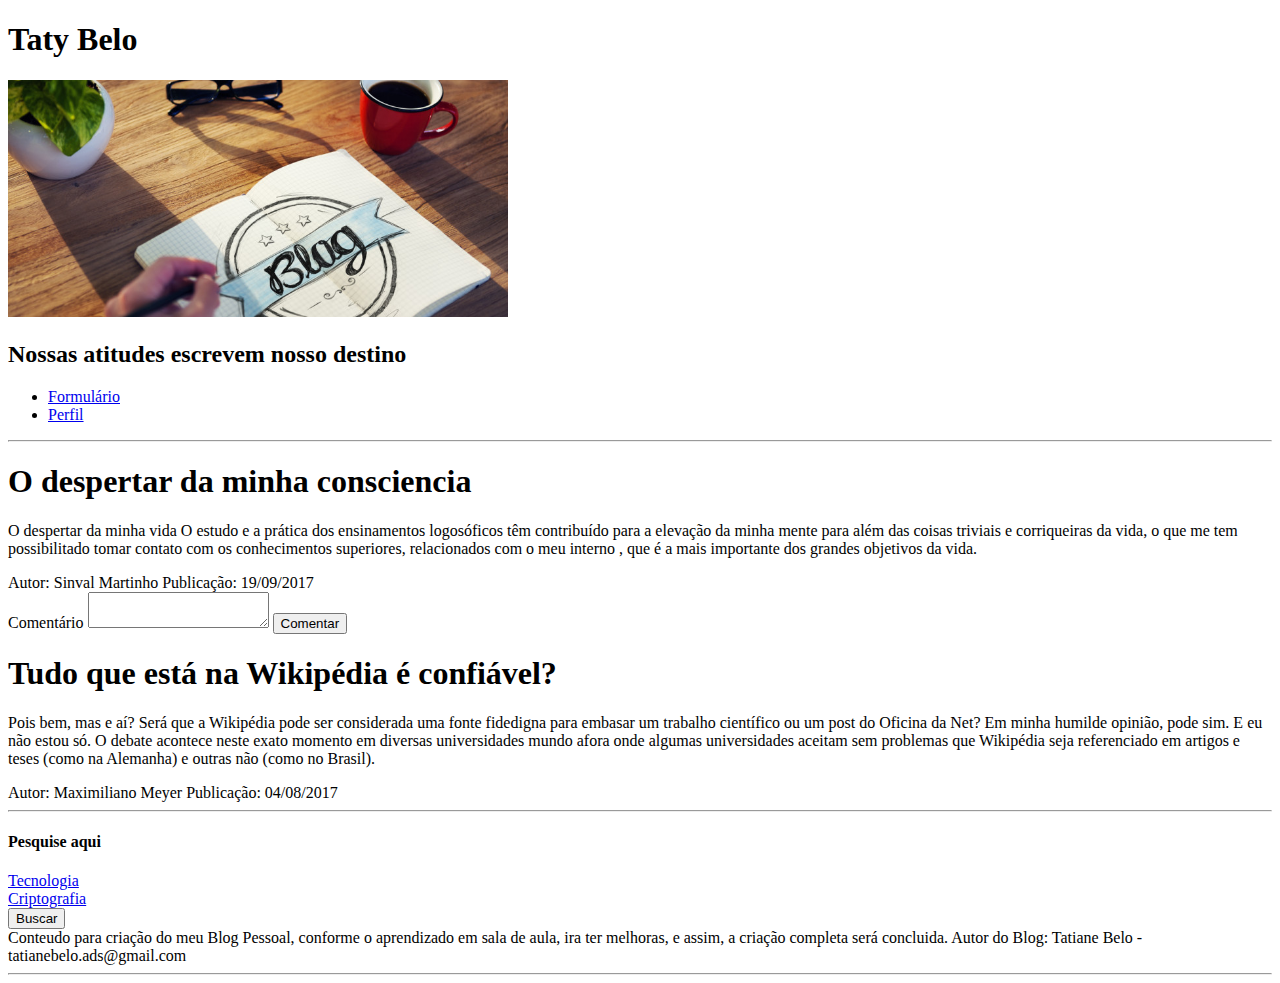
==== index.html @ 6566928c "Atividade Oficial 2017_02" ====
<!DOCTYPE html>
<html>
	<head>
	<meta charset="UTF-8">

	<title>Taty Belo - Meu Blog Pessoal</title>
		
	</head>
	
	<body>
		<header>
			<h1>Taty Belo</h1>
			<img src="blog.jpg" width="500" />
			<h2>Nossas atitudes escrevem nosso destino</h2>
			<nav>
				<ul>
					<li><a href="novo_artigo.html"> Formulário</a></li>
					<li><a href="perfil.html">Perfil</a></li>
									</ul>
			</nav>
		</header>
		<hr>
		<article>
			<header>
			
				<h1>O despertar da minha consciencia</h1>
			

				<p> O despertar da minha vida O estudo e a prática dos ensinamentos logosóficos têm contribuído para a elevação da minha mente para além das coisas triviais e corriqueiras da vida, o que me tem possibilitado tomar contato com os conhecimentos superiores, relacionados com o meu interno , que é a mais importante dos grandes objetivos da vida. 
				 </p>
				 <span>Autor: Sinval Martinho</span>
				<span>Publicação: 19/09/2017</span>
			</br>

					<div> 
					<label>Comentário</label>
					<textarea max-lenght = "140"></textarea>
					<button>Comentar</button>
				</div>

				<h1> Tudo que está na Wikipédia é confiável?</h1>

				<p> Pois bem, mas e aí? Será que a Wikipédia pode ser considerada uma fonte fidedigna para embasar um trabalho científico ou um post do Oficina da Net? Em minha humilde opinião, pode sim.

				E eu não estou só. O debate acontece neste exato momento em diversas universidades mundo afora onde algumas universidades aceitam sem problemas que Wikipédia seja referenciado em artigos e teses (como na Alemanha) e outras não (como no Brasil).</p>

				<span>Autor: Maximiliano Meyer</span>
				<span>Publicação: 04/08/2017</span>

			</header>
		</article>
		
		<hr>
		<aside>
			<h4>Pesquise aqui</h4>
			<header>
				<li><a href="https://www.oficinadanet.com.br/artigos/tecnologia">Tecnologia</a></li>
				<li><a href="https://www.oficinadanet.com.br/artigo/443/o_que_e_criptografia">Criptografia</a></li>
				</header>

			<div>
		<button type="Submit">Buscar</button>
		</div>
		<aside> 
		<span>Conteudo para criação do meu Blog Pessoal, conforme o aprendizado em sala de aula, ira ter melhoras, e assim, a criação completa será concluida. 
		Autor do Blog: Tatiane Belo - tatianebelo.ads@gmail.com</span>
			</aside>
				</footer>
			</nav>
		</aside>
		<footer>
		<hr>
	
			</form>
	</body>

</html>
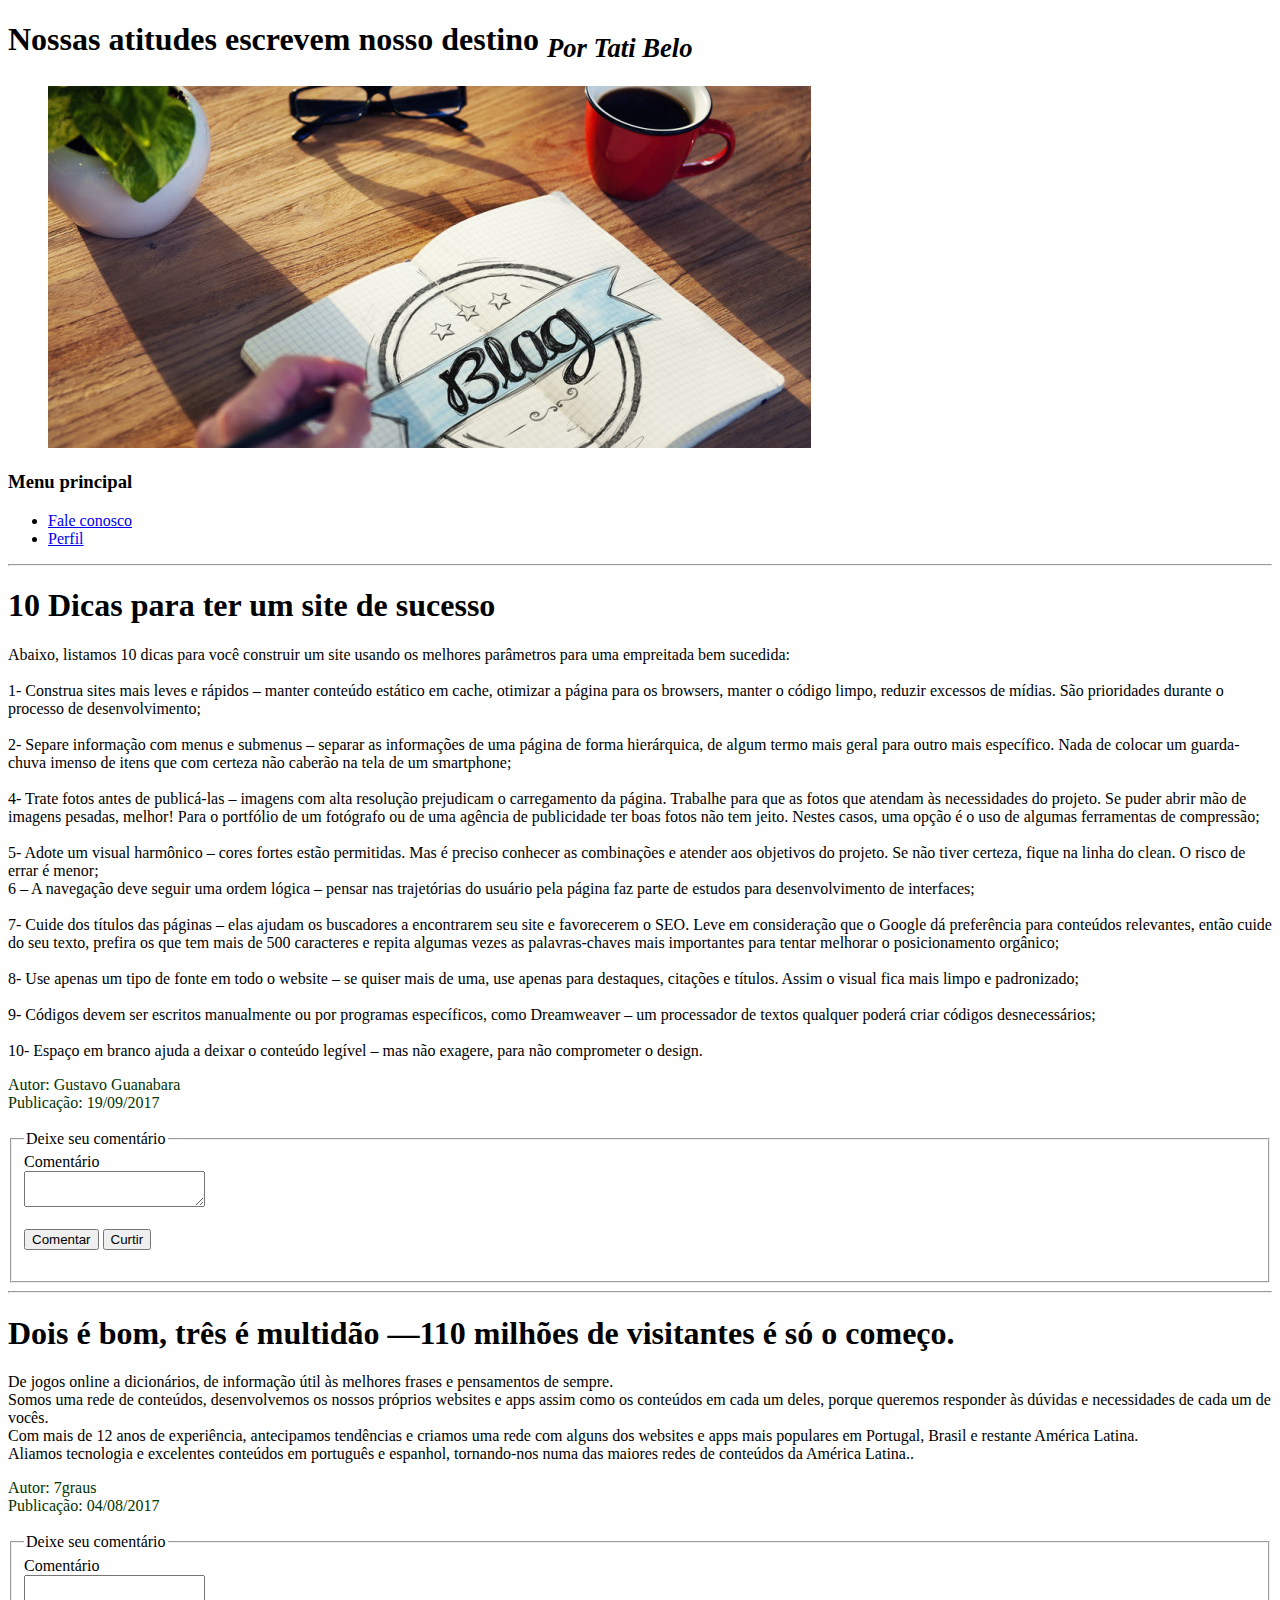
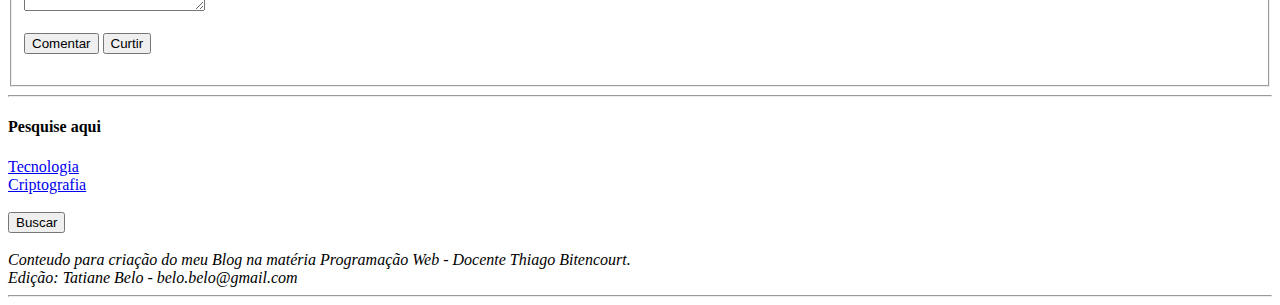
==== commit b8642ec1: "Entrega da atividade Parcial II - Html,CSS e java Script" ====
--- a/index.html
+++ b/index.html
@@ -1,77 +1,182 @@
 <!DOCTYPE html>
+
 <html>
 	<head>
-	<meta charset="UTF-8">
+		<meta charset="UTF-8">
+		<title>Taty Belo - Meu Blog Pessoal</title>
+		<link rel="stylesheet"  href="assets/css/style.css"/>
 
-	<title>Taty Belo - Meu Blog Pessoal</title>
-		
+
+
+	<meta property="og:url"           content="http://www.your-domain.com/your-page.html" />
+  <meta property="og:type"          content="website" />
+  <meta property="og:title"         content="Your Website Title" />
+  <meta property="og:description"   content="Your description" />
+  <meta property="og:image"         content="http://www.your-domain.com/path/image.jpg" />
+
+
 	</head>
 	
-	<body>
-		<header>
-			<h1>Taty Belo</h1>
-			<img src="blog.jpg" width="500" />
-			<h2>Nossas atitudes escrevem nosso destino</h2>
-			<nav>
-				<ul>
-					<li><a href="novo_artigo.html"> Formulário</a></li>
-					<li><a href="perfil.html">Perfil</a></li>
-									</ul>
-			</nav>
-		</header>
+	<body class ="corpo">
+		<div id= "interface"> 
+
+			<header class= "cabecalho">
+		<h1> Nossas atitudes escrevem nosso destino <em> <sub> Por Tati Belo</sub> </em> </h1>
+		<figure class="foto-Legenda"> 
+		<img id="icone" src="imagens/blog.jpg" ></img>
+		<figcaption> 
+		</figcaption>
+		</figure>
+
+
+		<nav id="menu">
+		<h3> Menu principal</h3>
+		<ul type="disc">
+		<li><a href="novo_artigo.html" target="_blank"> Fale conosco</a></li>
+		<li><a href="perfil.html" target="_blank">Perfil</a></li>
+		</ul>
+		</nav>
+			</header>
 		<hr>
-		<article>
-			<header>
+	<header>
 			
-				<h1>O despertar da minha consciencia</h1>
+	<h1>10 Dicas para ter um site de sucesso</h1>
 			
 
-				<p> O despertar da minha vida O estudo e a prática dos ensinamentos logosóficos têm contribuído para a elevação da minha mente para além das coisas triviais e corriqueiras da vida, o que me tem possibilitado tomar contato com os conhecimentos superiores, relacionados com o meu interno , que é a mais importante dos grandes objetivos da vida. 
-				 </p>
-				 <span>Autor: Sinval Martinho</span>
-				<span>Publicação: 19/09/2017</span>
-			</br>
+	<p> Abaixo, listamos 10 dicas para você construir um site usando os melhores parâmetros para uma empreitada bem sucedida: 
+	</br>
+	</br>
+1- Construa sites mais leves e rápidos – manter conteúdo estático em cache, otimizar a página para os browsers, manter o código limpo, reduzir excessos de mídias. São prioridades durante o processo de desenvolvimento;
+	</br>
+	</br>
+2- Separe informação com menus e submenus – separar as informações de uma página de forma hierárquica, de algum termo mais geral para outro mais específico. Nada de colocar um guarda-chuva imenso de itens que com certeza não caberão na tela de um smartphone;
+	</br>
+	</br>
+4- Trate fotos antes de publicá-las – imagens com alta resolução prejudicam o carregamento da página. Trabalhe para que as fotos que atendam às necessidades do projeto. Se puder abrir mão de imagens pesadas, melhor! Para o portfólio de um fotógrafo ou de uma agência de publicidade ter boas fotos não tem jeito. Nestes casos, uma opção é o uso de algumas ferramentas de compressão;
+	</br>
+	</br>
+5- Adote um visual harmônico – cores fortes estão permitidas. Mas é preciso conhecer as combinações e atender aos objetivos do projeto. Se não tiver certeza, fique na linha do clean. O risco de errar é menor;
+	</br>
+6 – A navegação deve seguir uma ordem lógica – pensar nas trajetórias do usuário pela página faz parte de estudos para desenvolvimento de interfaces;
+	</br>
+	</br>
+7- Cuide dos títulos das páginas – elas ajudam os buscadores a encontrarem seu site e favorecerem o SEO. Leve em consideração que o Google dá preferência para conteúdos relevantes, então cuide do seu texto, prefira os que tem mais de 500 caracteres e repita algumas vezes as palavras-chaves mais importantes para tentar melhorar o posicionamento orgânico;
+	</br>
+	</br>
+8- Use apenas um tipo de fonte em todo o website – se quiser mais de uma, use apenas para destaques, citações e títulos. Assim o visual fica mais limpo e padronizado;
+	</br>
+	</br>
+9- Códigos devem ser escritos manualmente ou por programas específicos, como Dreamweaver – um processador de textos qualquer poderá criar códigos desnecessários;
+	</br>
+	</br>
+10- Espaço em branco ajuda a deixar o conteúdo legível – mas não exagere, para não comprometer o design. </p>
 
-					<div> 
-					<label>Comentário</label>
-					<textarea max-lenght = "140"></textarea>
-					<button>Comentar</button>
-				</div>
+		<span> <font color="#003300">Autor: Gustavo Guanabara</font></span>
+		</br>
+		<span><font color="#003300">Publicação: 19/09/2017</font></span>
+		</br>
+		</br>
+		<fieldset id="usuario1"><legend>Deixe seu comentário</legend>
+		<div> 
+		<label>Comentário</label>
+		<br>
+		<textarea id= "texto" max-lenght = "140" ></textarea>
+		</br>
+		</br>
+		<button  id ="comentario" type = " submit ">Comentar</button>
+		<button id = "btCurtir" type="button">Curtir</button>
+				<b id ="curtir1" ></b>
+						<h4 id = "titulo">
+							<p id = "inserirComentario">
+							</p>
+						</h4>
 
-				<h1> Tudo que está na Wikipédia é confiável?</h1>
+				</footer>
 
-				<p> Pois bem, mas e aí? Será que a Wikipédia pode ser considerada uma fonte fidedigna para embasar um trabalho científico ou um post do Oficina da Net? Em minha humilde opinião, pode sim.
+			</article>
 
-				E eu não estou só. O debate acontece neste exato momento em diversas universidades mundo afora onde algumas universidades aceitam sem problemas que Wikipédia seja referenciado em artigos e teses (como na Alemanha) e outras não (como no Brasil).</p>
+			</fieldset>
 
-				<span>Autor: Maximiliano Meyer</span>
-				<span>Publicação: 04/08/2017</span>
+		</aside>
+		</header>
+		</article>
+		<hr>
+	 	</header>
 
-			</header>
+	 	<header>
+		<h1> Dois é bom, três é multidão —110 milhões de visitantes é só o começo.</h1>
+		
+
+	<p> De jogos online a dicionários, de informação útil às melhores frases e pensamentos de sempre. 
+	</br>
+ 	Somos uma rede de conteúdos, desenvolvemos os nossos próprios websites e apps assim como os conteúdos em cada um deles, porque queremos responder às dúvidas e necessidades de cada um de vocês. 
+ 	</br>
+	Com mais de 12 anos de experiência, antecipamos tendências e criamos uma rede com alguns dos websites e apps mais populares em Portugal, Brasil e restante América Latina.
+	</br> 
+	Aliamos tecnologia e excelentes conteúdos em português e espanhol, tornando-nos numa das maiores redes de conteúdos da América Latina..</p>
+	</header>
+
+		<span> <font color="#003300">Autor: 7graus</font></span>
+		</br>
+		<span><font color="#003300">Publicação: 04/08/2017</font></span>
+		</br>
+		</br>
+		<fieldset id="comentar"><legend>Deixe seu comentário</legend>
+		<div> 
+		<label>Comentário</label>
+		<br>
+		<textarea max-lenght = "140"></textarea>		
+		</br>
+	</br>
+		<button  id ="comentario" type =" submit "> Comentar </button>
+		<button id = "btCurtir" type="button">Curtir</button>
+					<b id ="curtir1" ></b>
+						<h4 id = "titulo">
+							<p id = "inserirComentario">
+							</p>
+						</h4>
+				</footer>
+			</article>
+
+	 
+		</div>
+	</fieldset>
+		</aside>
+		</header>
 		</article>
-		
 		<hr>
-		<aside>
-			<h4>Pesquise aqui</h4>
-			<header>
-				<li><a href="https://www.oficinadanet.com.br/artigos/tecnologia">Tecnologia</a></li>
-				<li><a href="https://www.oficinadanet.com.br/artigo/443/o_que_e_criptografia">Criptografia</a></li>
-				</header>
+	 	</header>
 
-			<div>
+
+		<h4>Pesquise aqui</h4>
+		<header>
+		<li><a href="https://www.oficinadanet.com.br/artigos/tecnologia" target="_blank">Tecnologia</a></li>
+		<li><a href="https://www.oficinadanet.com.br/artigo/443/o_que_e_criptografia" target="_blank">Criptografia</a></li>
+		</header>
+		<br>
+		<div>
 		<button type="Submit">Buscar</button>
 		</div>
 		<aside> 
-		<span>Conteudo para criação do meu Blog Pessoal, conforme o aprendizado em sala de aula, ira ter melhoras, e assim, a criação completa será concluida. 
-		Autor do Blog: Tatiane Belo - tatianebelo.ads@gmail.com</span>
+		</br>
+		<address>Conteudo para criação do meu Blog na matéria Programação Web - Docente Thiago Bitencourt.
+		</br>
+		Edição: Tatiane Belo - belo.belo@gmail.com</address>
+		</aside>
+	
+			</footer>
+		</nav>
+		
 			</aside>
-				</footer>
-			</nav>
-		</aside>
-		<footer>
-		<hr>
+			<hr>
+		
+	</form>
+	</div>
+
+		<script src="src/blog.js"></script> 
+
+	</head>
 	
-			</form>
-	</body>
+</body> 
 
 </html>